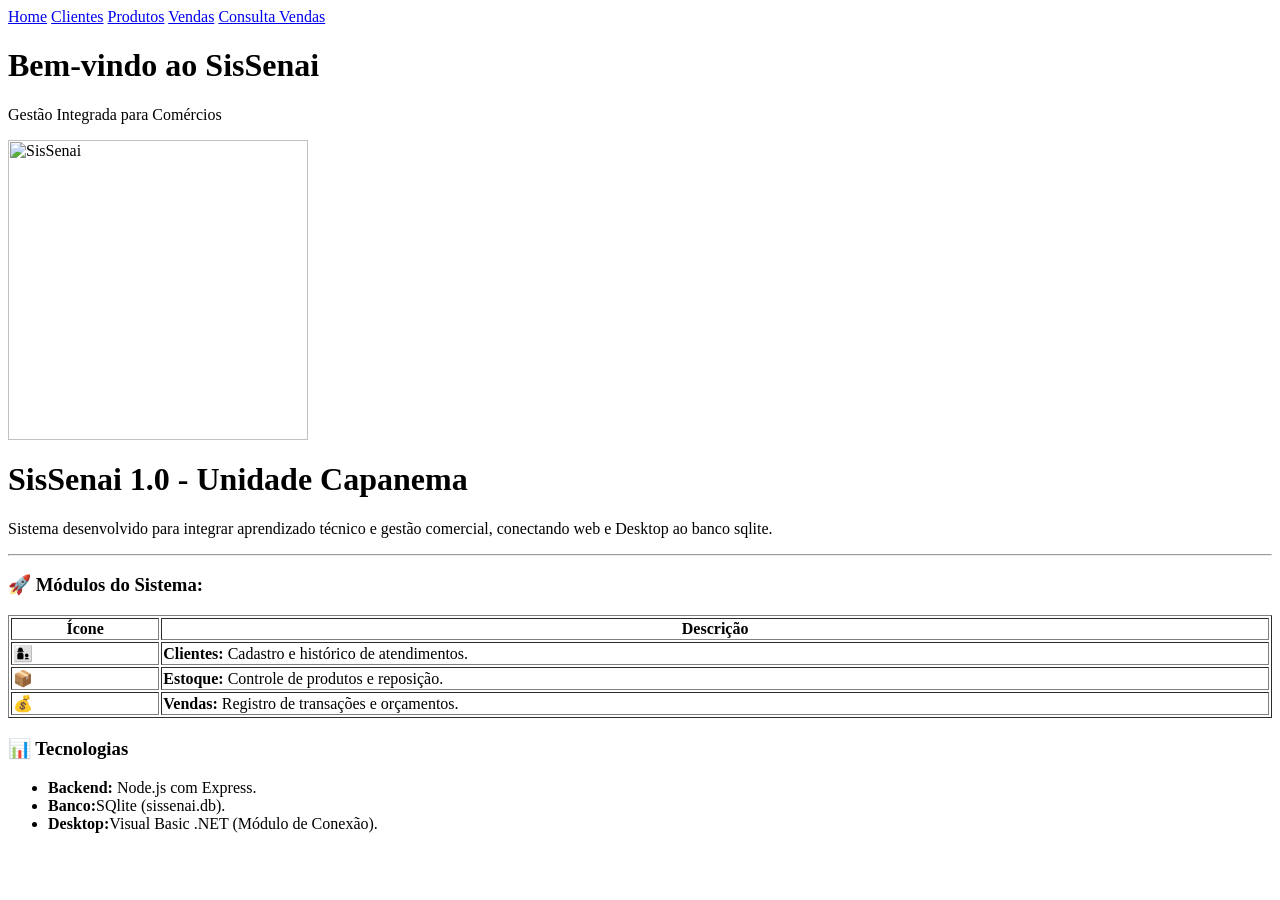
==== index.html @ beb5f8be "Add files via upload" ====
<!DOCTYPE html|>
<html lang="pt-br">
<head>
	<meta charset="UTF-8">
	<title>SisSenai - home</title>
</head>
<body>
<nav>
	<a href= "index.html">Home</a>
	<a href= "clientes.html">Clientes</a>
	<a href= "produtos.html">Produtos</a>
	<a Href= "vendas.html">Vendas</a>
		<a href="consulta_vendas.html">Consulta Vendas</a>
	</nav>

 <header class="banner">
	<h1>Bem-vindo ao SisSenai</h1>
	<p>Gestão Integrada para Comércios </p>
<img src="senai.jpg" alt=SisSenai 1.0" width="300">
</header>
<div class="container">
	<h1>SisSenai 1.0 - Unidade Capanema </h1>
	<p> Sistema desenvolvido para integrar aprendizado técnico e gestão comercial, conectando web e Desktop ao banco sqlite.</p>
	<hr>
<h3>🚀 Módulos do Sistema:</h3>
<!-- Tabela aplicada -->
<table border="1" style=width:100%; border-collapse: collapse; margin-top: 10px;">
	<thead>
		<tr style="backgroup-color: #eee;">
		<th>Ícone</th>
		<th>Descrição</th>
	</tr>
	</thead>
	<tbody>
		<tr>
	<td>👩‍👦</td>
<td><strong>Clientes:</strong> Cadastro e histórico de atendimentos.</td>
</tr>
<tr>
<td>📦</td>
<td><strong>Estoque:</strong> Controle de produtos e reposição.</td>
</tr>
<tr>
<td>💰</td>
<td><strong>Vendas:</strong> Registro de transações e orçamentos.</td>
</tr>
</tbody>
</table>
</div>
<div class="card" style="margin-top: 20px;">
<h3>📊 Tecnologias</h3>
<ul>
<li><strong>Backend:</strong> Node.js com Express.</li>
<li><strong>Banco:</strong>SQlite (sissenai.db).</li>
<li><strong>Desktop:</strong>Visual Basic .NET (Módulo de Conexão).</li>

</div>
</body>
</html|>
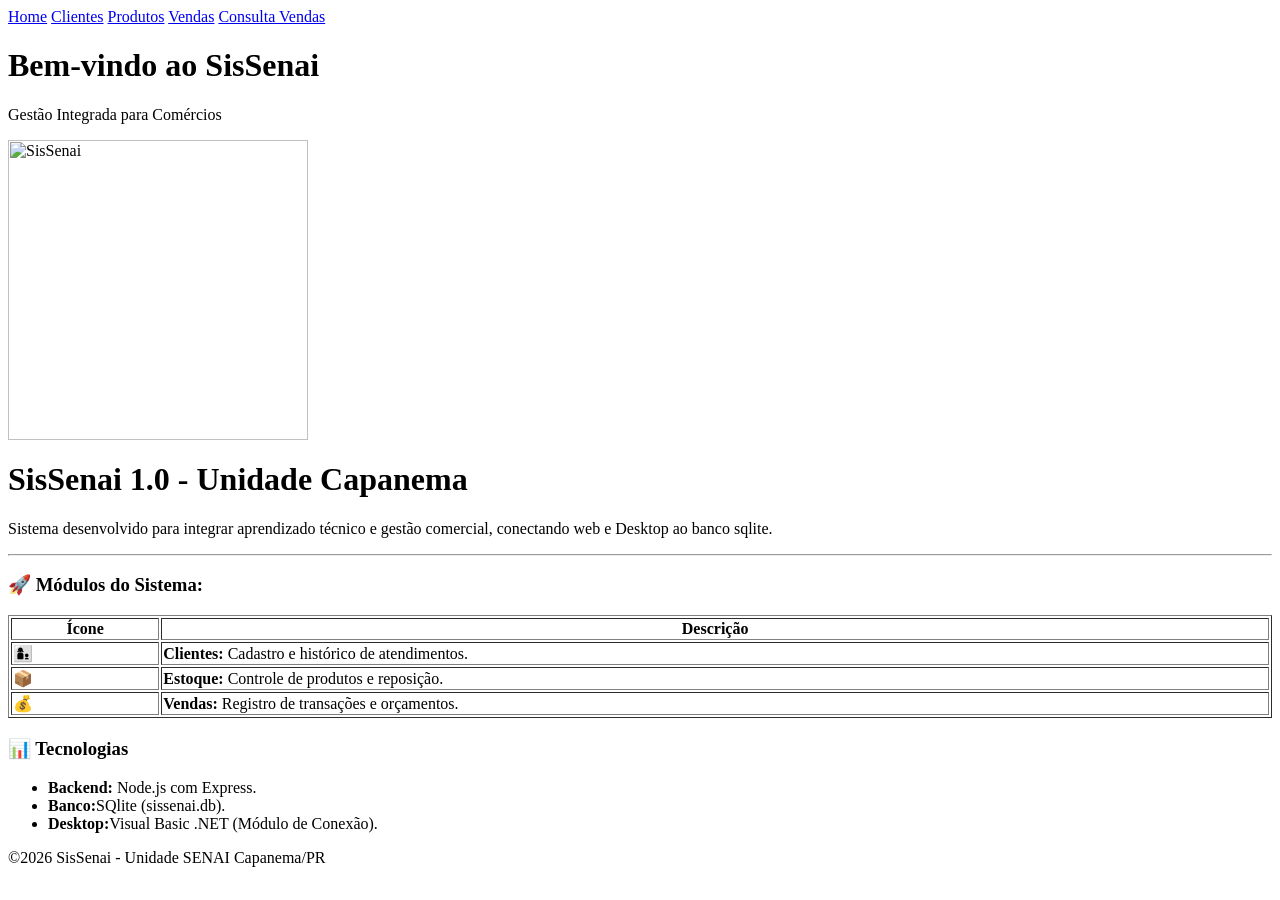
==== commit fdc30b9c: "Update index.html" ====
--- a/index.html
+++ b/index.html
@@ -48,12 +48,20 @@
 </table>
 </div>
 <div class="card" style="margin-top: 20px;">
-<h3>📊 Tecnologias</h3>
-<ul>
-<li><strong>Backend:</strong> Node.js com Express.</li>
-<li><strong>Banco:</strong>SQlite (sissenai.db).</li>
-<li><strong>Desktop:</strong>Visual Basic .NET (Módulo de Conexão).</li>
-
+ <h3>📊 Tecnologias</h3>
+ <ul>
+  <li><strong>Backend:</strong> Node.js com Express.</li>
+  <li><strong>Banco:</strong>SQlite (sissenai.db).</li>
+  <li><strong>Desktop:</strong>Visual Basic .NET (Módulo de Conexão).</li>
+ </ul>
+</div>
 </div>
 </body>
-</html|>+	<footer class="rodape">
+		<div class="container-rodape">
+			<p>&copy;2026 SisSenai - Unidade SENAI Capanema/PR</p>
+		</div>
+	</footer>
+	
+</div>
+</html|>
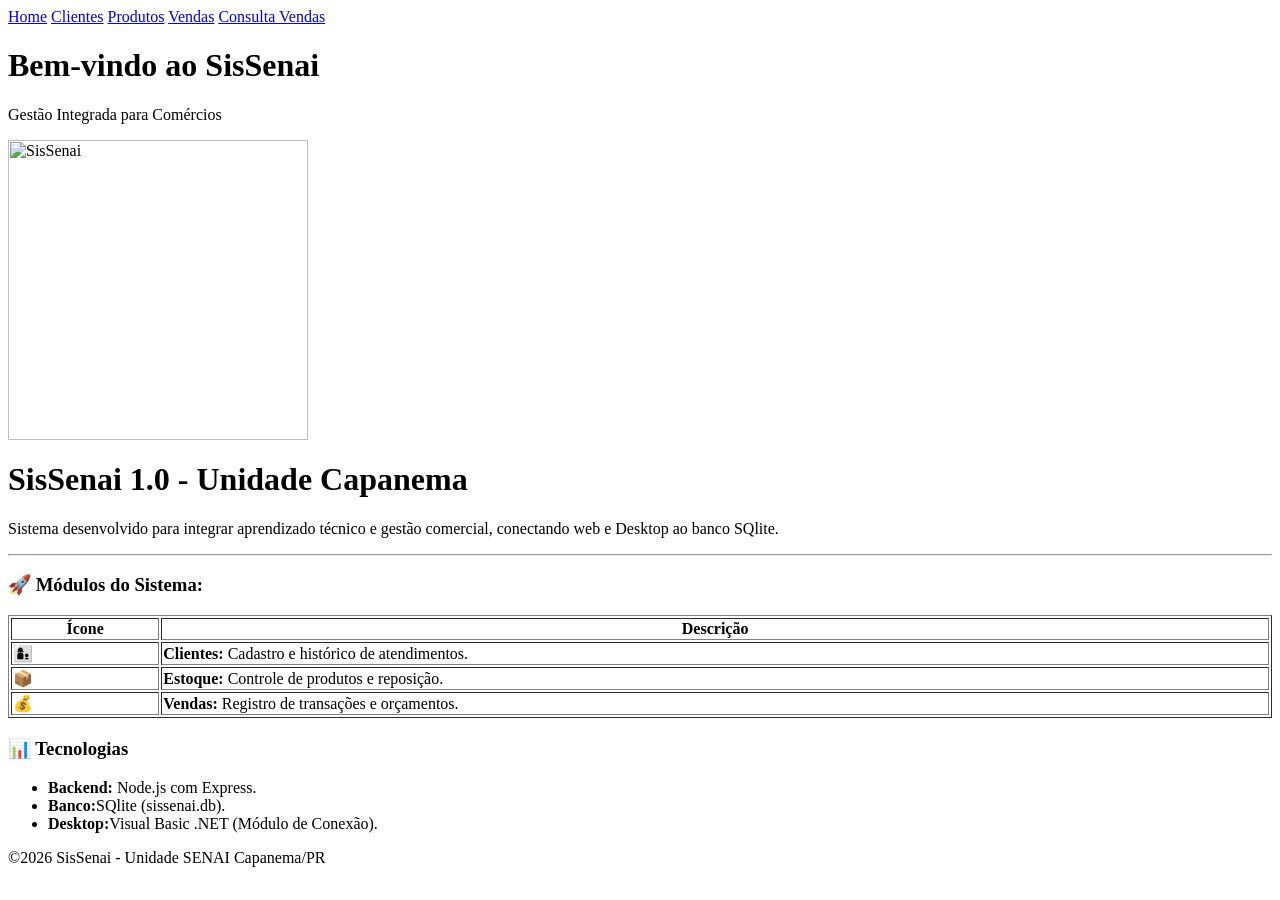
==== commit 460e09ad: "Update index.html" ====
--- a/index.html
+++ b/index.html
@@ -16,15 +16,19 @@
  <header class="banner">
 	<h1>Bem-vindo ao SisSenai</h1>
 	<p>Gestão Integrada para Comércios </p>
-<img src="senai.jpg" alt=SisSenai 1.0" width="300">
-</header>
-<div class="container">
-	<h1>SisSenai 1.0 - Unidade Capanema </h1>
-	<p> Sistema desenvolvido para integrar aprendizado técnico e gestão comercial, conectando web e Desktop ao banco sqlite.</p>
+    <img src="senai.jpg" alt=SisSenai 1.0" width="300">
+  </header>
+	
+ <div class="container">
+	 <div class="card">
+	  <h1>SisSenai 1.0 - Unidade Capanema </h1>
+	  <p> Sistema desenvolvido para integrar aprendizado técnico e gestão comercial, conectando web e Desktop ao banco SQlite.</p>
+		 
 	<hr>
-<h3>🚀 Módulos do Sistema:</h3>
-<!-- Tabela aplicada -->
-<table border="1" style=width:100%; border-collapse: collapse; margin-top: 10px;">
+		 
+   <h3>🚀 Módulos do Sistema:</h3>
+  <!-- Tabela aplicada -->
+  <table border="1" style=width:100%; border-collapse: collapse; margin-top: 10px;">
 	<thead>
 		<tr style="backgroup-color: #eee;">
 		<th>Ícone</th>
@@ -34,34 +38,33 @@
 	<tbody>
 		<tr>
 	<td>👩‍👦</td>
-<td><strong>Clientes:</strong> Cadastro e histórico de atendimentos.</td>
+   <td><strong>Clientes:</strong> Cadastro e histórico de atendimentos.</td>
 </tr>
 <tr>
-<td>📦</td>
-<td><strong>Estoque:</strong> Controle de produtos e reposição.</td>
+  <td>📦</td>
+  <td><strong>Estoque:</strong> Controle de produtos e reposição.</td>
 </tr>
 <tr>
-<td>💰</td>
-<td><strong>Vendas:</strong> Registro de transações e orçamentos.</td>
+  <td>💰</td>
+  <td><strong>Vendas:</strong> Registro de transações e orçamentos.</td>
 </tr>
-</tbody>
-</table>
+  </tbody>
+ </table>
 </div>
+	 
 <div class="card" style="margin-top: 20px;">
  <h3>📊 Tecnologias</h3>
  <ul>
   <li><strong>Backend:</strong> Node.js com Express.</li>
   <li><strong>Banco:</strong>SQlite (sissenai.db).</li>
   <li><strong>Desktop:</strong>Visual Basic .NET (Módulo de Conexão).</li>
- </ul>
+  </ul>
 </div>
-</div>
-</body>
+ </div>
+</body> 
 	<footer class="rodape">
 		<div class="container-rodape">
 			<p>&copy;2026 SisSenai - Unidade SENAI Capanema/PR</p>
 		</div>
 	</footer>
-	
-</div>
 </html|>
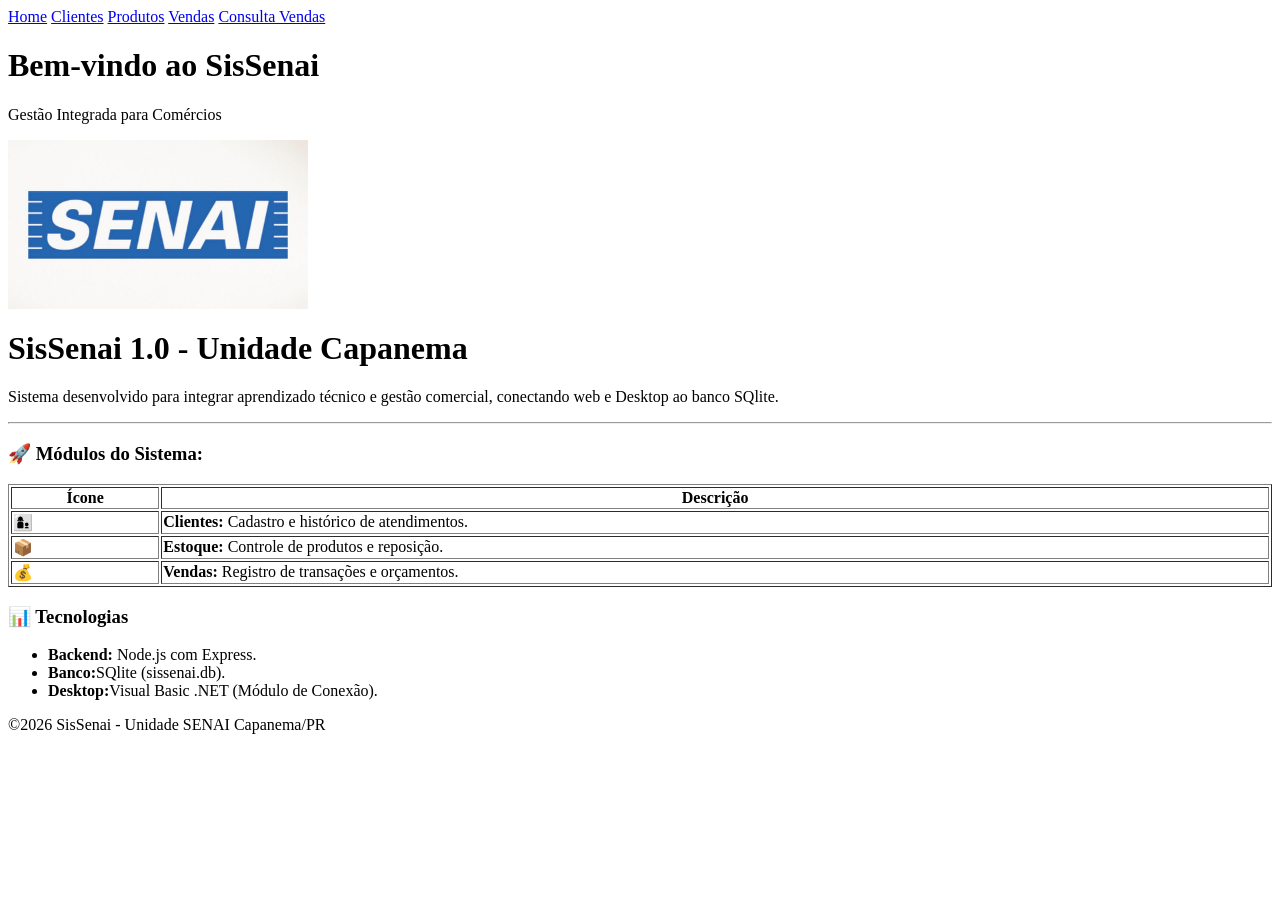
==== commit c67d0bbc: "Update index.html" ====
--- a/index.html
+++ b/index.html
@@ -52,7 +52,7 @@
  </table>
 </div>
 	 
-<div class="card" style="margin-top: 20px;">
+<div class="card" estilo="margin-top: 20px;">
  <h3>📊 Tecnologias</h3>
  <ul>
   <li><strong>Backend:</strong> Node.js com Express.</li>
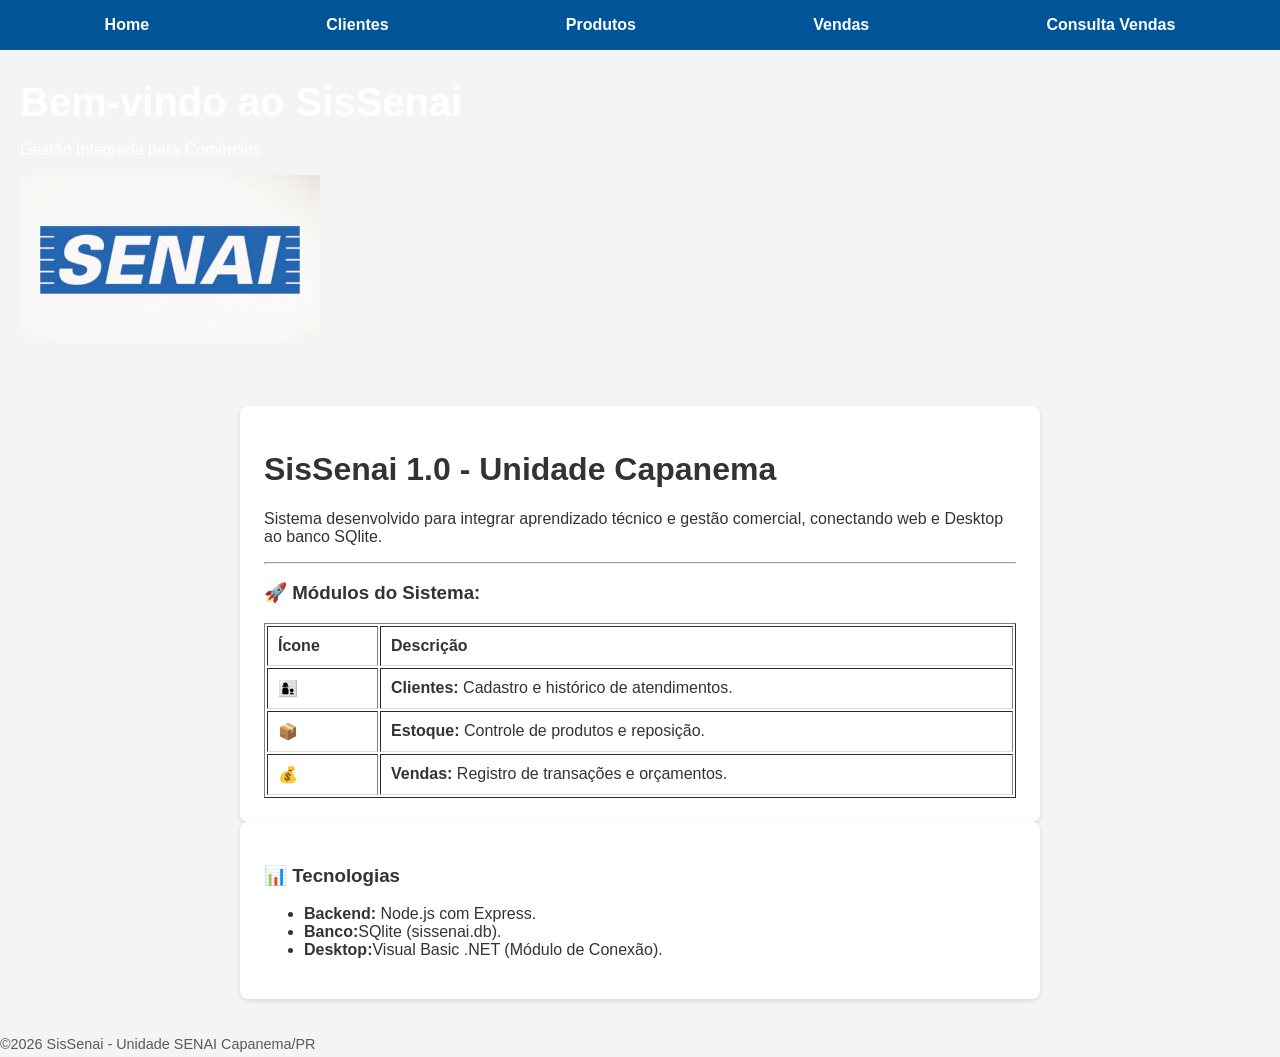
==== commit 6666da13: "Update index.html" ====
--- a/index.html
+++ b/index.html
@@ -2,6 +2,7 @@
 <html lang="pt-br">
 <head>
 	<meta charset="UTF-8">
+	<link rel="stylesheet"href="estilo.css">
 	<title>SisSenai - home</title>
 </head>
 <body>
@@ -52,7 +53,7 @@
  </table>
 </div>
 	 
-<div class="card" estilo="margin-top: 20px;">
+<div class="card" estyle="margin-top: 20px;">
  <h3>📊 Tecnologias</h3>
  <ul>
   <li><strong>Backend:</strong> Node.js com Express.</li>
--- a/estilo.css
+++ b/estilo.css
@@ -0,0 +1,53 @@
+:root{ --primary: #005599;--dark:#333;--light:#f4f4f4;}
+body{ font-family: sans-serif; margin:0; background: var(--light);color:var(--dark);}
+nav {background: var(--primary); padding:1rem;display: flex; justify-content: space-around;}
+nav a { color:white;text-decoration: none; font-weight: bold;}
+.container { padding: 2rem; max-width: 800px; margin: auto;}
+.card { background: white; padding: 1.5rem; border-radius: 8px; box-shadow: 0 2px 5px rgba(0,0,0,0.1);}
+input,select,button{ width:100%; padding: 0.8rem; margin: 0.5rem 0;border: 1px solid #ccc; border-radius:4px; box-sizing: border-box;}
+button { background: var(--primary); color: white; dorder: none; cursor: pointer: font-size: 1rem;}
+button:hover {opacity: 0.9;}
+table { width:100%; border-collapse; margin-top: 1rem;}
+th, td { border-bottom: 1px solid #ddd; padding: 10px; text-align: left;}
+
+.banner {
+  background: linear-grandient(rgba(0,85,153,0.8), rgba(0,85,153,0.8)), url('imagens\senai.png');
+  background-size: cover;
+  color: white;
+  padding: 30px 20px;
+  test-align: center;
+  margin-botton: 10px;
+}
+
+.banner h1 {
+  margin:0;
+  font-size: 2.5rem;
+}
+
+/* Estilo do Rodapé*/
+.rodapé {
+  background-color: #333;
+  color: white;
+  text-align: center;
+  padding: 20px 0;
+  margin-top: 50px;/* Garante distância do conteúdo superior */
+width:100%;
+}
+
+.container-rodape p {
+  margin: 5px 0;
+  font-size: 0.9em;
+  opacity: 0.8;
+}
+
+/* Ajuste para o corpo da página não "cortar" o rodapé em telas pequenas */
+body{
+  display: flex;
+  flex-direction: column;
+  min-height: 100vh;
+  margin: 0;
+}
+
+container {
+  flex: 1; /* Faz o conteúdo principal esticar e empurrar o rodapé para baixo */
+}
